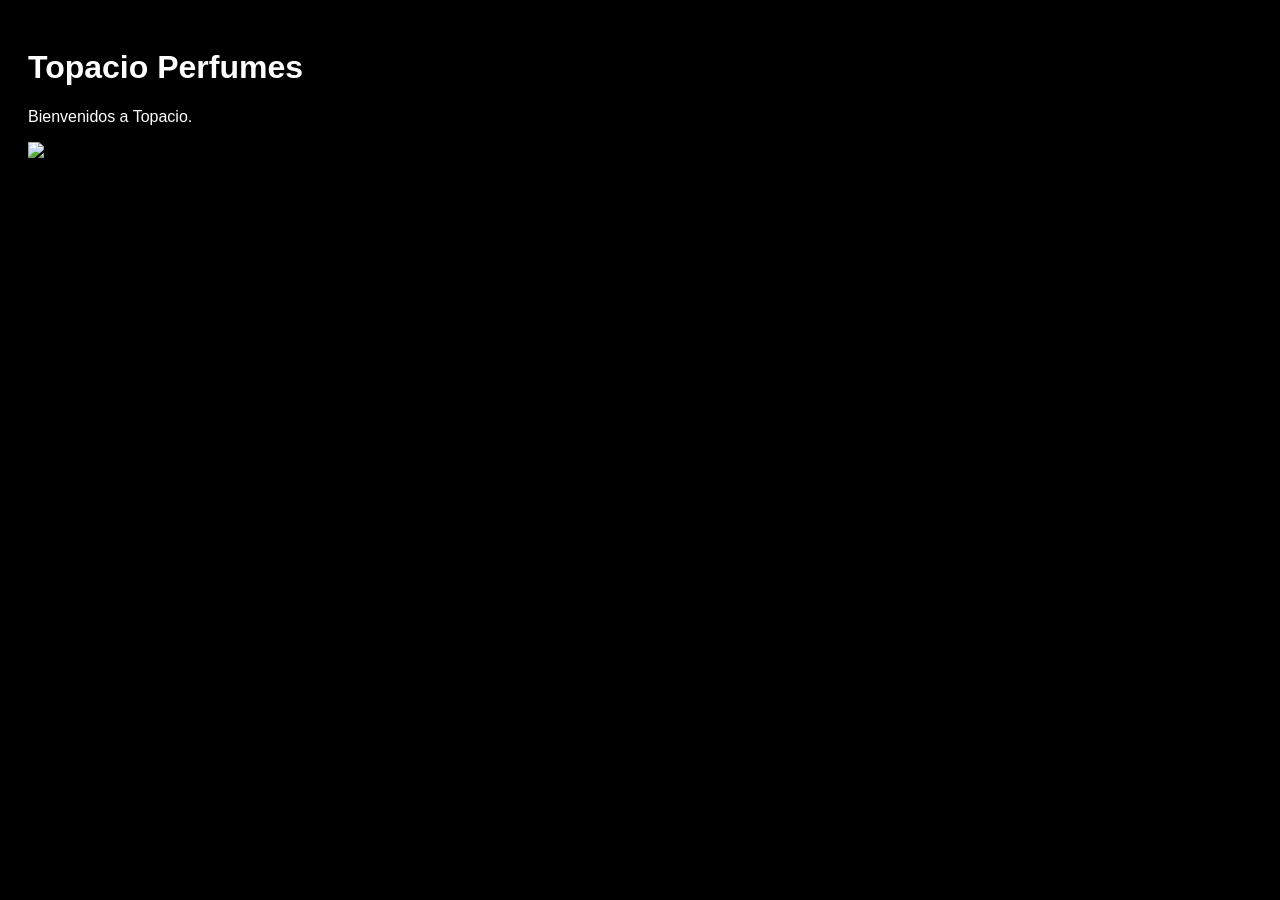
==== index.html @ e06d930e "Add files via upload" ====
<!DOCTYPE html>
<html>
<head>
<meta charset="UTF-8">
<title>Topacio Perfumes</title>
<style>
body{background:#000;color:#fff;font-family:Arial;padding:20px;}
img{max-width:100%;}
</style>
</head>
<body>
<h1 id="title">Topacio Perfumes</h1>
<p id="desc">Bienvenidos a Topacio.</p>
<img id="mainImage" src="placeholder.jpg">
</body>
</html>
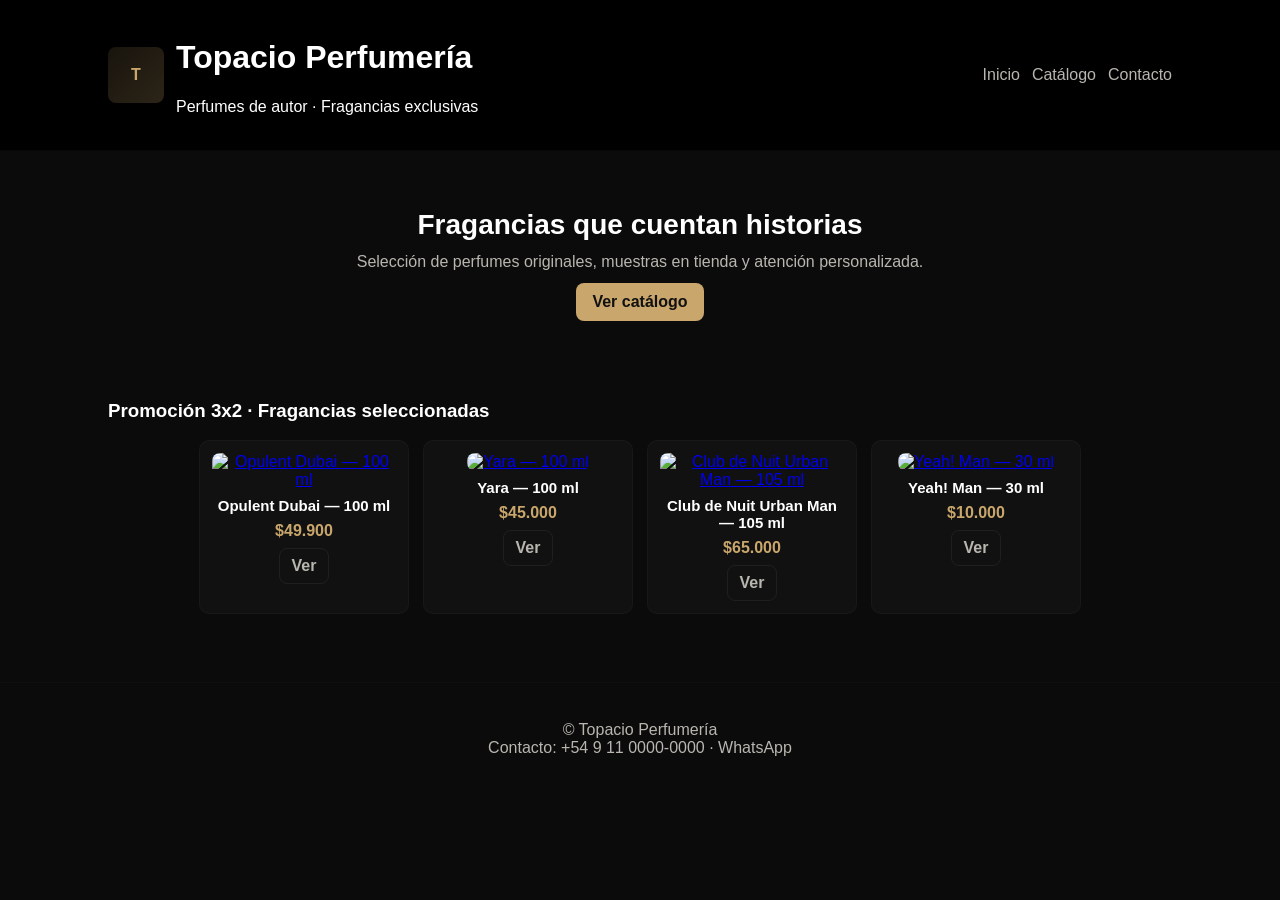
==== commit decc0b7c: "Add files via upload" ====
--- a/index.html
+++ b/index.html
@@ -1,16 +1 @@
-<!DOCTYPE html>
-<html>
-<head>
-<meta charset="UTF-8">
-<title>Topacio Perfumes</title>
-<style>
-body{background:#000;color:#fff;font-family:Arial;padding:20px;}
-img{max-width:100%;}
-</style>
-</head>
-<body>
-<h1 id="title">Topacio Perfumes</h1>
-<p id="desc">Bienvenidos a Topacio.</p>
-<img id="mainImage" src="placeholder.jpg">
-</body>
-</html>+<!doctype html><html lang='es'><head><meta charset='utf-8'/><meta name='viewport' content='width=device-width,initial-scale=1'/><title>Topacio Perfumería - Home</title><link rel='stylesheet' href='styles.css'></head><body><header class='site-header'><div class='container'><div class='brand'><div class='logo'>T</div><div><h1>Topacio Perfumería</h1><p class='tag'>Perfumes de autor · Fragancias exclusivas</p></div></div><nav><a href='index.html'>Inicio</a><a href='catalogo.html'>Catálogo</a><a href='contacto.html'>Contacto</a></nav></div></header><main class='container'><section class='hero'><h2>Fragancias que cuentan historias</h2><p>Selección de perfumes originales, muestras en tienda y atención personalizada.</p><a class='btn' href='catalogo.html'>Ver catálogo</a></section><section class='promo'><h3>Promoción 3x2 · Fragancias seleccionadas</h3><div class='products'><article class='card'><a href='producto_opulent.html'><img src='images/EF87DA9E-319C-4A48-A60E-55E5B8AA489C.jpeg' alt='Opulent Dubai — 100 ml'></a><h4>Opulent Dubai — 100 ml</h4><div class='price'>$49.900</div><a class='btn small' href='producto_opulent.html'>Ver</a></article><article class='card'><a href='producto_yara.html'><img src='images/3ADC3E47-E7CF-4633-8457-836B84F10CA7.jpeg' alt='Yara — 100 ml'></a><h4>Yara — 100 ml</h4><div class='price'>$45.000</div><a class='btn small' href='producto_yara.html'>Ver</a></article><article class='card'><a href='producto_urban.html'><img src='images/80C99674-925F-4243-AF33-B9DAB55CFB27.jpeg' alt='Club de Nuit Urban Man — 105 ml'></a><h4>Club de Nuit Urban Man — 105 ml</h4><div class='price'>$65.000</div><a class='btn small' href='producto_urban.html'>Ver</a></article><article class='card'><a href='producto_yeah.html'><img src='images/9835563B-AC94-4593-BFD1-A8A78E9F4BEA.jpeg' alt='Yeah! Man — 30 ml'></a><h4>Yeah! Man — 30 ml</h4><div class='price'>$10.000</div><a class='btn small' href='producto_yeah.html'>Ver</a></article></div></section></main><footer class='site-footer'><div class='container'><div>© Topacio Perfumería</div><div>Contacto: +54 9 11 0000-0000 · WhatsApp</div></div></footer></body></html>
--- a/styles.css
+++ b/styles.css
@@ -0,0 +1 @@
+:root{--bg:#0b0b0b;--card:#111;--muted:#b9b6b0;--accent:#c9a66b;--maxw:1100px}*{box-sizing:border-box}body{margin:0;background:var(--bg);color:#fff;font-family:Arial,Helvetica,sans-serif}.container{max-width:1100px;margin:0 auto;padding:18px}.site-header{background:#000;border-bottom:1px solid rgba(255,255,255,0.03)}.site-header .container{display:flex;align-items:center;justify-content:space-between}.brand{display:flex;gap:12px;align-items:center}.logo{width:56px;height:56px;border-radius:8px;background:linear-gradient(135deg,rgba(201,166,107,0.12),rgba(201,166,107,0.22));display:grid;place-items:center;color:var(--accent);font-weight:700}nav a{color:var(--muted);text-decoration:none;margin-left:12px}.hero{padding:40px 0;text-align:center}.hero h2{font-size:28px;margin:0}.hero p{color:var(--muted);margin:12px 0}.btn{display:inline-block;background:var(--accent);color:#111;padding:10px 16px;border-radius:8px;text-decoration:none;font-weight:700}.promo{padding:20px 0}.products{display:flex;flex-wrap:wrap;gap:14px;justify-content:center}.card{background:var(--card);padding:12px;border-radius:10px;width:210px;text-align:center;border:1px solid rgba(255,255,255,0.03)}.card img{width:100%;height:160px;object-fit:cover;border-radius:8px}.card h4{font-size:15px;margin:8px 0}.price{color:var(--accent);font-weight:700;margin-bottom:8px}.btn.small{background:transparent;border:1px solid rgba(255,255,255,0.06);color:var(--muted);padding:8px 12px}.site-footer{padding:20px;text-align:center;color:var(--muted);border-top:1px solid rgba(255,255,255,0.02);margin-top:30px}@media(max-width:600px){.products{flex-direction:column;align-items:center}.card{width:90%}}
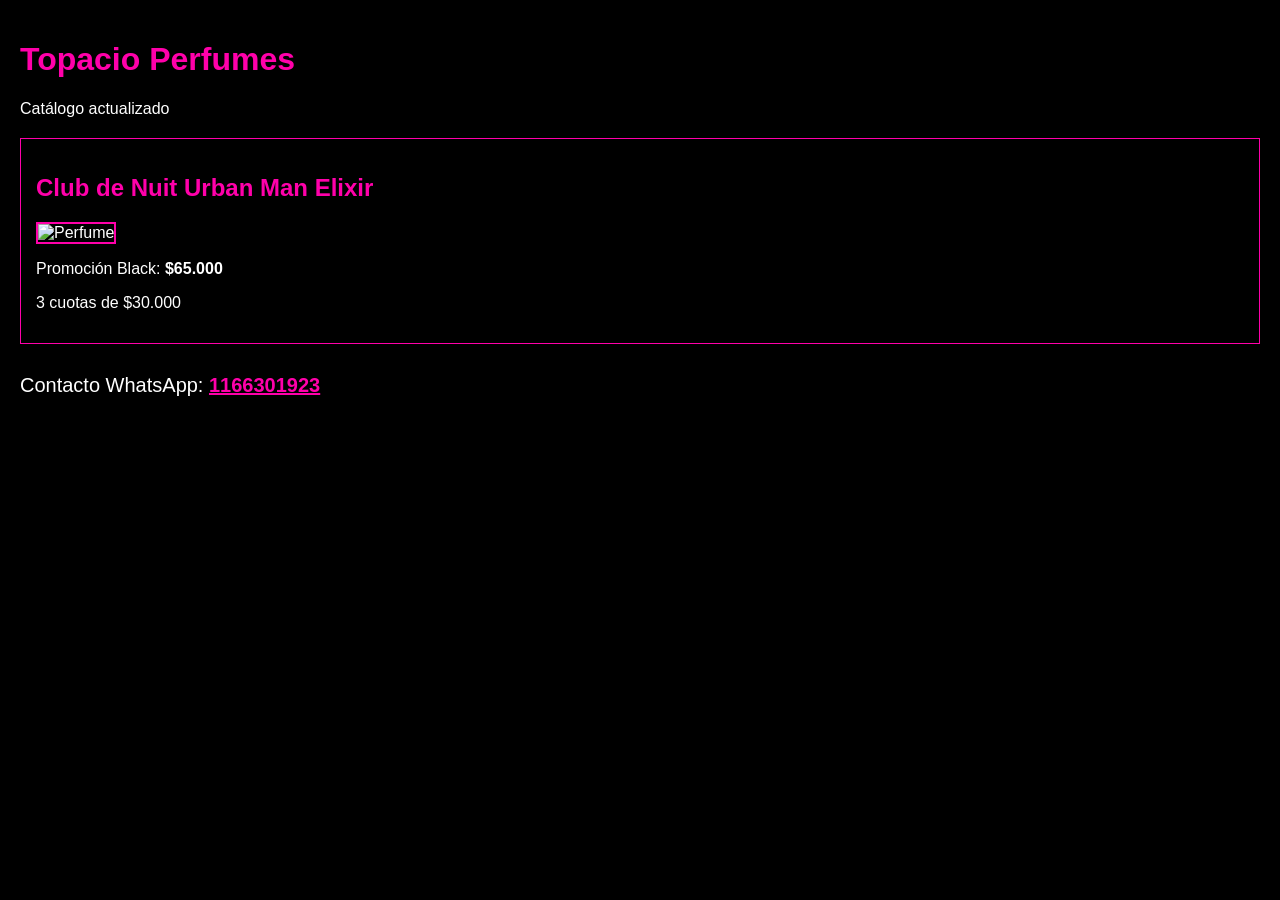
==== commit 3de71cb2: "Add files via upload" ====
--- a/index.html
+++ b/index.html
@@ -1 +1,32 @@
-<!doctype html><html lang='es'><head><meta charset='utf-8'/><meta name='viewport' content='width=device-width,initial-scale=1'/><title>Topacio Perfumería - Home</title><link rel='stylesheet' href='styles.css'></head><body><header class='site-header'><div class='container'><div class='brand'><div class='logo'>T</div><div><h1>Topacio Perfumería</h1><p class='tag'>Perfumes de autor · Fragancias exclusivas</p></div></div><nav><a href='index.html'>Inicio</a><a href='catalogo.html'>Catálogo</a><a href='contacto.html'>Contacto</a></nav></div></header><main class='container'><section class='hero'><h2>Fragancias que cuentan historias</h2><p>Selección de perfumes originales, muestras en tienda y atención personalizada.</p><a class='btn' href='catalogo.html'>Ver catálogo</a></section><section class='promo'><h3>Promoción 3x2 · Fragancias seleccionadas</h3><div class='products'><article class='card'><a href='producto_opulent.html'><img src='images/EF87DA9E-319C-4A48-A60E-55E5B8AA489C.jpeg' alt='Opulent Dubai — 100 ml'></a><h4>Opulent Dubai — 100 ml</h4><div class='price'>$49.900</div><a class='btn small' href='producto_opulent.html'>Ver</a></article><article class='card'><a href='producto_yara.html'><img src='images/3ADC3E47-E7CF-4633-8457-836B84F10CA7.jpeg' alt='Yara — 100 ml'></a><h4>Yara — 100 ml</h4><div class='price'>$45.000</div><a class='btn small' href='producto_yara.html'>Ver</a></article><article class='card'><a href='producto_urban.html'><img src='images/80C99674-925F-4243-AF33-B9DAB55CFB27.jpeg' alt='Club de Nuit Urban Man — 105 ml'></a><h4>Club de Nuit Urban Man — 105 ml</h4><div class='price'>$65.000</div><a class='btn small' href='producto_urban.html'>Ver</a></article><article class='card'><a href='producto_yeah.html'><img src='images/9835563B-AC94-4593-BFD1-A8A78E9F4BEA.jpeg' alt='Yeah! Man — 30 ml'></a><h4>Yeah! Man — 30 ml</h4><div class='price'>$10.000</div><a class='btn small' href='producto_yeah.html'>Ver</a></article></div></section></main><footer class='site-footer'><div class='container'><div>© Topacio Perfumería</div><div>Contacto: +54 9 11 0000-0000 · WhatsApp</div></div></footer></body></html>+
+<!DOCTYPE html>
+<html lang="es">
+<head>
+<meta charset="UTF-8">
+<title>Topacio Perfumes</title>
+<style>
+body { background:#000; color:white; font-family:Arial; margin:0; padding:20px; }
+h1 { color:#ff00aa; }
+.product { margin:20px 0; padding:15px; border:1px solid #ff00aa; }
+.product img { width:200px; border:2px solid #ff00aa; }
+a { color:#ff00aa; font-weight:bold; }
+.whatsapp { margin-top:30px; font-size:20px; }
+</style>
+</head>
+<body>
+<h1>Topacio Perfumes</h1>
+<p>Catálogo actualizado</p>
+
+<div class="product">
+<h2 style="color:#ff00aa;">Club de Nuit Urban Man Elixir</h2>
+<img src="urban_elixir.jpg" alt="Perfume">
+<p>Promoción Black: <strong>$65.000</strong></p>
+<p>3 cuotas de $30.000</p>
+</div>
+
+<div class="whatsapp">
+Contacto WhatsApp: <a href="https://wa.me/541166301923">1166301923</a>
+</div>
+
+</body>
+</html>
